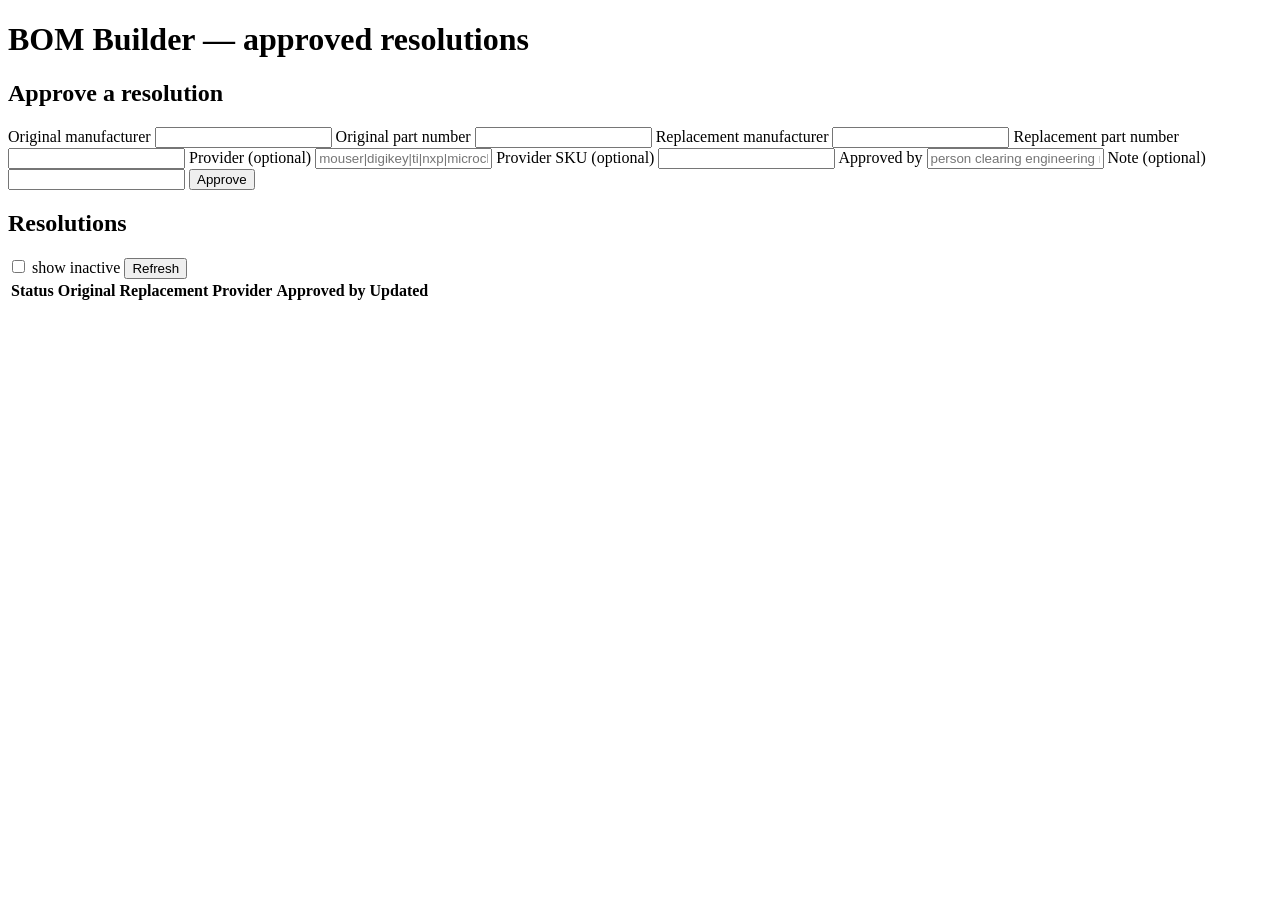
==== internal/webui/static/index.html @ 69545008 "Add the local web UI: bom-builder serve, parallel to the TUI internal/webui serves the resolutions m" ====
<!doctype html>
<html lang="en">
<head>
<meta charset="utf-8">
<meta name="viewport" content="width=device-width, initial-scale=1">
<meta name="referrer" content="no-referrer">
<title>BOM Builder — approved resolutions</title>
<link rel="icon" href="/favicon.ico">
<link rel="stylesheet" href="/app.css">
</head>
<body>
<header>
  <h1>BOM Builder — approved resolutions</h1>
  <p id="store-line" class="dim"></p>
</header>

<p id="message" class="message" hidden></p>

<section id="resolver-card" hidden>
  <h2>Resolve a part</h2>
  <p class="dim">Source one part, review the candidates, and record the human decision.</p>
  <form id="lookup-form" class="grid">
    <label>Part number <input name="part_number" required></label>
    <label>Manufacturer <input name="manufacturer" required></label>
    <label>Quantity <input name="quantity" type="number" min="1" value="1"></label>
    <label>Providers <input name="providers" value="auto"></label>
    <button type="submit" id="lookup-button">Look up</button>
  </form>
  <div id="candidates" hidden>
    <h3 id="candidates-title"></h3>
    <p id="candidates-issue" class="dim" hidden></p>
    <table>
      <thead>
        <tr>
          <th>Provider</th><th>Match</th><th>MPN</th><th>SKU</th>
          <th>Stock</th><th>Unit price</th><th></th>
        </tr>
      </thead>
      <tbody id="candidates-body"></tbody>
    </table>
  </div>
</section>

<section>
  <h2>Approve a resolution</h2>
  <form id="approve-form" class="grid">
    <label>Original manufacturer <input name="manufacturer" required></label>
    <label>Original part number <input name="part_number" required></label>
    <label>Replacement manufacturer <input name="replacement_manufacturer" required></label>
    <label>Replacement part number <input name="replacement_part_number" required></label>
    <label>Provider (optional) <input name="provider" placeholder="mouser|digikey|ti|nxp|microchip"></label>
    <label>Provider SKU (optional) <input name="provider_sku"></label>
    <label class="wide">Approved by <input name="approved_by" required
      placeholder="person clearing engineering review — never prefilled"></label>
    <label class="wide">Note (optional) <input name="note"></label>
    <button type="submit">Approve</button>
  </form>
</section>

<section>
  <h2>Resolutions</h2>
  <div class="toolbar">
    <label><input type="checkbox" id="include-inactive"> show inactive</label>
    <button id="refresh-button" type="button">Refresh</button>
  </div>
  <table>
    <thead>
      <tr>
        <th>Status</th><th>Original</th><th>Replacement</th>
        <th>Provider</th><th>Approved by</th><th>Updated</th>
      </tr>
    </thead>
    <tbody id="records-body"></tbody>
  </table>
</section>

<section id="detail-card" hidden>
  <h2 id="detail-title"></h2>
  <dl id="detail-list"></dl>
  <div id="revoke-area" hidden>
    <h3>Revoke</h3>
    <form id="revoke-form" class="grid">
      <label>Revoked by <input name="revoked_by" required></label>
      <label>Reason (optional) <input name="reason"></label>
      <button type="submit" id="revoke-button">Preview revoke</button>
    </form>
    <p id="revoke-preview" class="dim" hidden></p>
  </div>
  <h3>Audit history</h3>
  <ul id="history-list"></ul>
</section>

<script src="/app.js"></script>
</body>
</html>
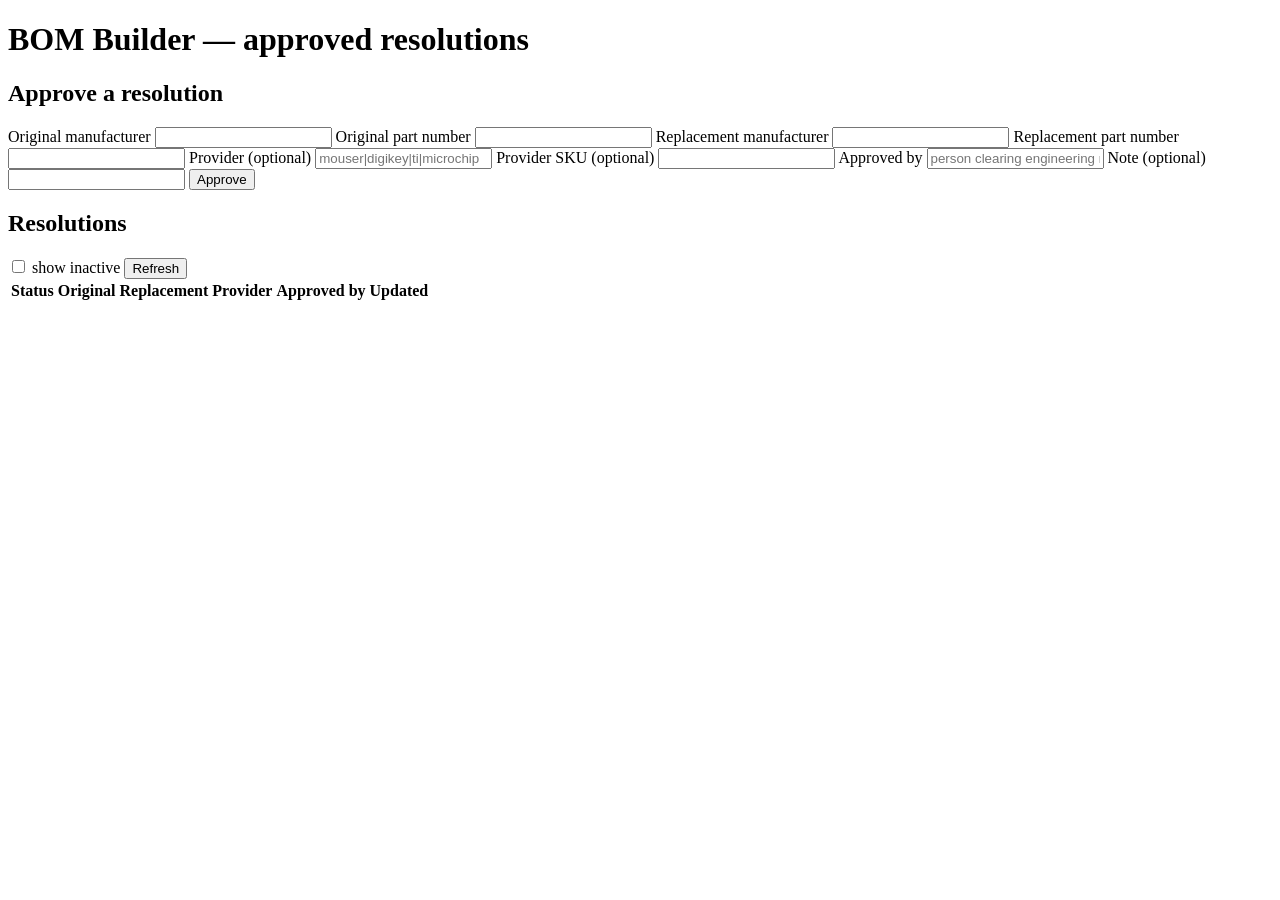
==== commit 73830670: "Remove the NXP Store adapter The adapter was a dead end: a headless-browser/CDP scrape of a storefro" ====
--- a/internal/webui/static/index.html
+++ b/internal/webui/static/index.html
@@ -48,7 +48,7 @@
     <label>Original part number <input name="part_number" required></label>
     <label>Replacement manufacturer <input name="replacement_manufacturer" required></label>
     <label>Replacement part number <input name="replacement_part_number" required></label>
-    <label>Provider (optional) <input name="provider" placeholder="mouser|digikey|ti|nxp|microchip"></label>
+    <label>Provider (optional) <input name="provider" placeholder="mouser|digikey|ti|microchip"></label>
     <label>Provider SKU (optional) <input name="provider_sku"></label>
     <label class="wide">Approved by <input name="approved_by" required
       placeholder="person clearing engineering review — never prefilled"></label>
